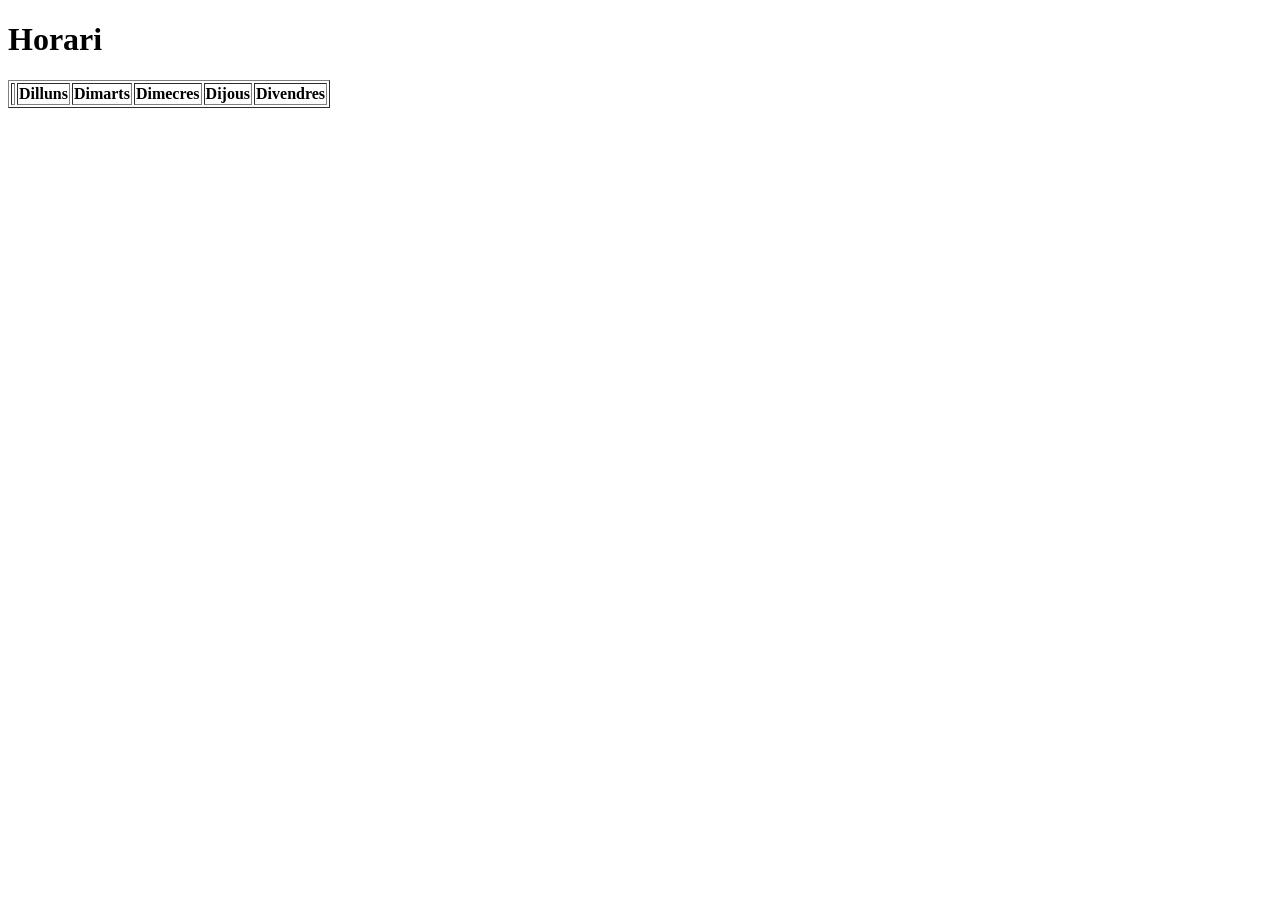
==== html/horari.html @ a6fa89c7 "Segona pujada" ====
<!DOCTYPE html>
<html>
    <head>
        <meta charset="utf-8">
        <meta http-equiv="X-UA-Compatible" content="IE=edge">
        <title>Horari</title>
        <meta name="author" content="Daniel">
        <meta name="description" content="">
        <meta name="viewport" content="width=device-width, initial-scale=1">
        <link rel="stylesheet" href="./../css/style.css">
    </head>

    <body>
       <h1>Horari</h1>

       <table border="1">
        <thead>
            <th></th>
            <th>Dilluns</th>
            <th>Dimarts</th>
            <th>Dimecres</th>
            <th>Dijous</th>
            <th>Divendres</th>
        </thead>

       </table>
       
    </body>
</html>
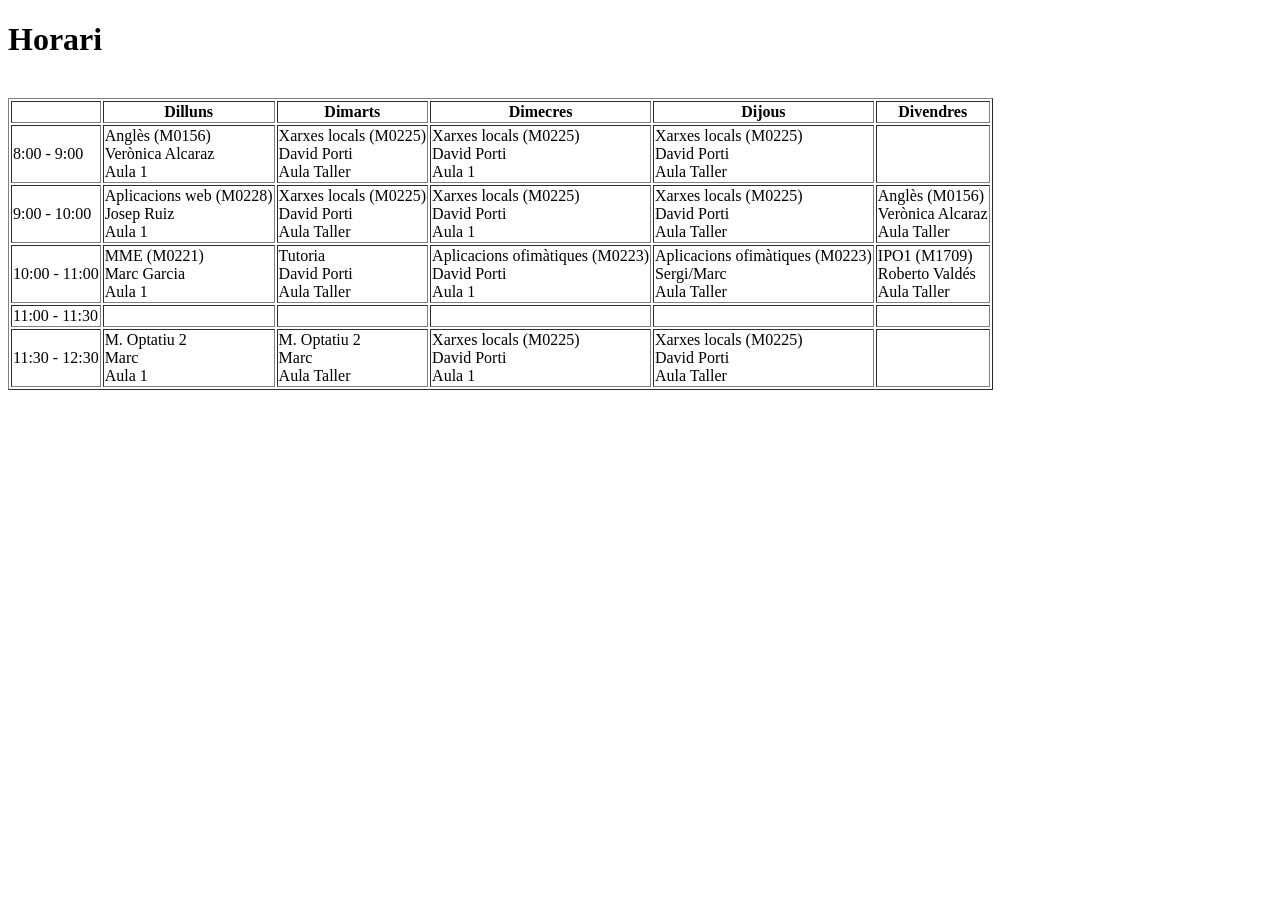
==== commit 6fb30f50: "Update horari.html" ====
--- a/html/horari.html
+++ b/html/horari.html
@@ -12,6 +12,7 @@
 
     <body>
        <h1>Horari</h1>
+       <br>
 
        <table border="1">
         <thead>
@@ -22,7 +23,46 @@
             <th>Dijous</th>
             <th>Divendres</th>
         </thead>
-
+        <tr>
+            <td>8:00 - 9:00</td>
+            <td>Anglès (M0156)<br>Verònica Alcaraz<br>Aula 1</td>
+            <td>Xarxes locals (M0225)<br>David Porti<br>Aula Taller</td>
+            <td>Xarxes locals (M0225)<br>David Porti<br>Aula 1</td>
+            <td>Xarxes locals (M0225)<br>David Porti<br>Aula Taller</td>
+            <td></td>
+        </tr>
+        <tr>
+            <td>9:00 - 10:00</td>
+            <td>Aplicacions web (M0228)<br>Josep Ruiz<br>Aula 1</td>
+            <td>Xarxes locals (M0225)<br>David Porti<br>Aula Taller</td>
+            <td>Xarxes locals (M0225)<br>David Porti<br>Aula 1</td>
+            <td>Xarxes locals (M0225)<br>David Porti<br>Aula Taller</td>
+            <td>Anglès (M0156)<br>Verònica Alcaraz<br>Aula Taller</td>
+        </tr>
+        <tr>
+            <td>10:00 - 11:00</td>
+            <td>MME (M0221)<br>Marc Garcia<br>Aula 1</td>
+            <td>Tutoria<br>David Porti<br>Aula Taller</td>
+            <td>Aplicacions ofimàtiques (M0223)<br>David Porti<br>Aula 1</td>
+            <td>Aplicacions ofimàtiques (M0223)<br>Sergi/Marc<br>Aula Taller</td>
+            <td>IPO1 (M1709)<br>Roberto Valdés<br>Aula Taller</td>
+        </tr>
+        <tr>
+            <td>11:00 - 11:30</td>
+            <td><br></td>
+            <td><br></td>
+            <td><br></td>
+            <td><br></td>
+            <td><br></td>
+        </tr>
+        <tr>
+            <td>11:30 - 12:30</td>
+            <td>M. Optatiu 2<br>Marc<br>Aula 1</td>
+            <td>M. Optatiu 2<br>Marc<br>Aula Taller</td>
+            <td>Xarxes locals (M0225)<br>David Porti<br>Aula 1</td>
+            <td>Xarxes locals (M0225)<br>David Porti<br>Aula Taller</td>
+            <td></td>
+        </tr>
        </table>
        
     </body>
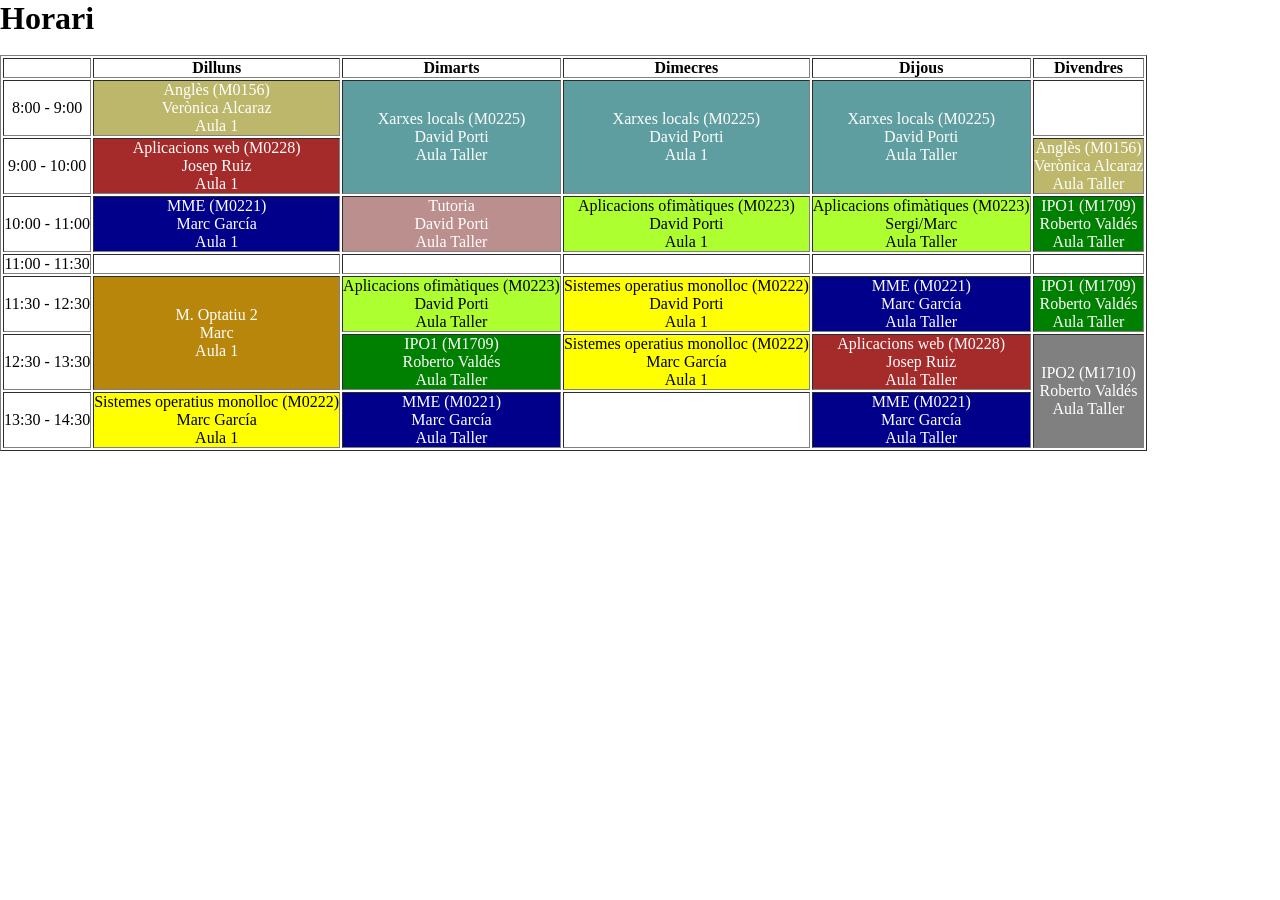
==== commit fb85933a: "horari finalitzat" ====
--- a/html/horari.html
+++ b/html/horari.html
@@ -8,6 +8,8 @@
         <meta name="description" content="">
         <meta name="viewport" content="width=device-width, initial-scale=1">
         <link rel="stylesheet" href="./../css/style.css">
+        <link rel="stylesheet" href="./../css/color.css">
+
     </head>
 
     <body>
@@ -25,44 +27,56 @@
         </thead>
         <tr>
             <td>8:00 - 9:00</td>
-            <td>Anglès (M0156)<br>Verònica Alcaraz<br>Aula 1</td>
-            <td>Xarxes locals (M0225)<br>David Porti<br>Aula Taller</td>
-            <td>Xarxes locals (M0225)<br>David Porti<br>Aula 1</td>
-            <td>Xarxes locals (M0225)<br>David Porti<br>Aula Taller</td>
+            <td class="ang textColorWhite">Anglès (M0156)<br>Verònica Alcaraz<br>Aula 1</td>
+            <td class="xl textColorWhite" rowspan="2">Xarxes locals (M0225)<br>David Porti<br>Aula Taller</td>
+            <td class="xl textColorWhite" rowspan="2">Xarxes locals (M0225)<br>David Porti<br>Aula 1</td>
+            <td class="xl textColorWhite" rowspan="2">Xarxes locals (M0225)<br>David Porti<br>Aula Taller</td>
             <td></td>
         </tr>
         <tr>
             <td>9:00 - 10:00</td>
-            <td>Aplicacions web (M0228)<br>Josep Ruiz<br>Aula 1</td>
-            <td>Xarxes locals (M0225)<br>David Porti<br>Aula Taller</td>
-            <td>Xarxes locals (M0225)<br>David Porti<br>Aula 1</td>
-            <td>Xarxes locals (M0225)<br>David Porti<br>Aula Taller</td>
-            <td>Anglès (M0156)<br>Verònica Alcaraz<br>Aula Taller</td>
+            <td class="aw textColorWhite">Aplicacions web (M0228)<br>Josep Ruiz<br>Aula 1</td>
+            <td class="ang textColorWhite">Anglès (M0156)<br>Verònica Alcaraz<br>Aula Taller</td>
         </tr>
         <tr>
             <td>10:00 - 11:00</td>
-            <td>MME (M0221)<br>Marc Garcia<br>Aula 1</td>
-            <td>Tutoria<br>David Porti<br>Aula Taller</td>
-            <td>Aplicacions ofimàtiques (M0223)<br>David Porti<br>Aula 1</td>
-            <td>Aplicacions ofimàtiques (M0223)<br>Sergi/Marc<br>Aula Taller</td>
-            <td>IPO1 (M1709)<br>Roberto Valdés<br>Aula Taller</td>
+            <td class="mme textColorWhite">MME (M0221)<br>Marc García<br>Aula 1</td>
+            <td class="tut textColorWhite">Tutoria<br>David Porti<br>Aula Taller</td>
+            <td class="ofi textColorBlack">Aplicacions ofimàtiques (M0223)<br>David Porti<br>Aula 1</td>
+            <td class="ofi textColorBlack">Aplicacions ofimàtiques (M0223)<br>Sergi/Marc<br>Aula Taller</td>
+            <td class="ipo textColorWhite">IPO1 (M1709)<br>Roberto Valdés<br>Aula Taller</td>
         </tr>
         <tr>
             <td>11:00 - 11:30</td>
-            <td><br></td>
-            <td><br></td>
-            <td><br></td>
-            <td><br></td>
-            <td><br></td>
+            <td></td>
+            <td></td>
+            <td></td>
+            <td></td>
+            <td></td>
         </tr>
         <tr>
             <td>11:30 - 12:30</td>
-            <td>M. Optatiu 2<br>Marc<br>Aula 1</td>
-            <td>M. Optatiu 2<br>Marc<br>Aula Taller</td>
-            <td>Xarxes locals (M0225)<br>David Porti<br>Aula 1</td>
-            <td>Xarxes locals (M0225)<br>David Porti<br>Aula Taller</td>
+            <td class="opt textColorWhite" rowspan="2">M. Optatiu 2<br>Marc<br>Aula 1</td>
+            <td class="ofi textColorBlack">Aplicacions ofimàtiques (M0223)<br>David Porti<br>Aula Taller</td>
+            <td class="som textColorBlack">Sistemes operatius monolloc (M0222)<br>David Porti<br>Aula 1</td>
+            <td class="mme textColorWhite">MME (M0221)<br>Marc García<br>Aula Taller</td>
+            <td class="ipo textColorWhite">IPO1 (M1709)<br>Roberto Valdés<br>Aula Taller</td>
+        </tr>
+        <tr>
+            <td>12:30 - 13:30</td>
+            <td class="ipo textColorWhite">IPO1 (M1709)<br>Roberto Valdés<br>Aula Taller</td>
+            <td class="som textColorBlack">Sistemes operatius monolloc (M0222)<br>Marc García<br>Aula 1</td>
+            <td class="aw textColorWhite">Aplicacions web (M0228)<br>Josep Ruiz<br>Aula Taller</td>
+            <td class="ipo2 textColorWhite" rowspan="2">IPO2 (M1710)<br>Roberto Valdés<br>Aula Taller</td>
+        </tr>
+        <tr>
+            <td>13:30 - 14:30</td>
+            <td class="som textColorBlack">Sistemes operatius monolloc (M0222)<br>Marc García<br>Aula 1</td>
+            <td class="mme textColorWhite">MME (M0221)<br>Marc García<br>Aula Taller</td>
             <td></td>
+            <td class="mme textColorWhite">MME (M0221)<br>Marc García<br>Aula Taller</td>
         </tr>
+
        </table>
        
     </body>
--- a/css/style.css
+++ b/css/style.css
@@ -0,0 +1,11 @@
+* {
+    margin: 0;
+    padding: 0;
+
+    text-decoration: none;
+    list-style: none;
+}
+
+td, th {
+    text-align: center;
+}
--- a/css/color.css
+++ b/css/color.css
@@ -0,0 +1,52 @@
+#aw {
+ 
+}
+
+.aw {
+background-color: brown;
+}
+
+.mme {
+    background-color: darkblue;
+}
+
+.ipo {
+    background-color: green;
+}
+
+.ipo2 {
+    background-color: gray;
+}
+
+
+.xl {
+    background-color: cadetblue;
+}
+
+.tut {
+    background-color: rosybrown;
+}
+
+.ofi {
+    background-color: greenyellow;
+}
+
+.som {
+    background-color: yellow;
+}
+
+.opt {
+    background-color: darkgoldenrod;
+}
+
+.ang {
+    background-color: darkkhaki;
+}
+
+.textColorWhite {
+    color: white;
+}
+
+.textColorBlack {
+    color: black;
+}
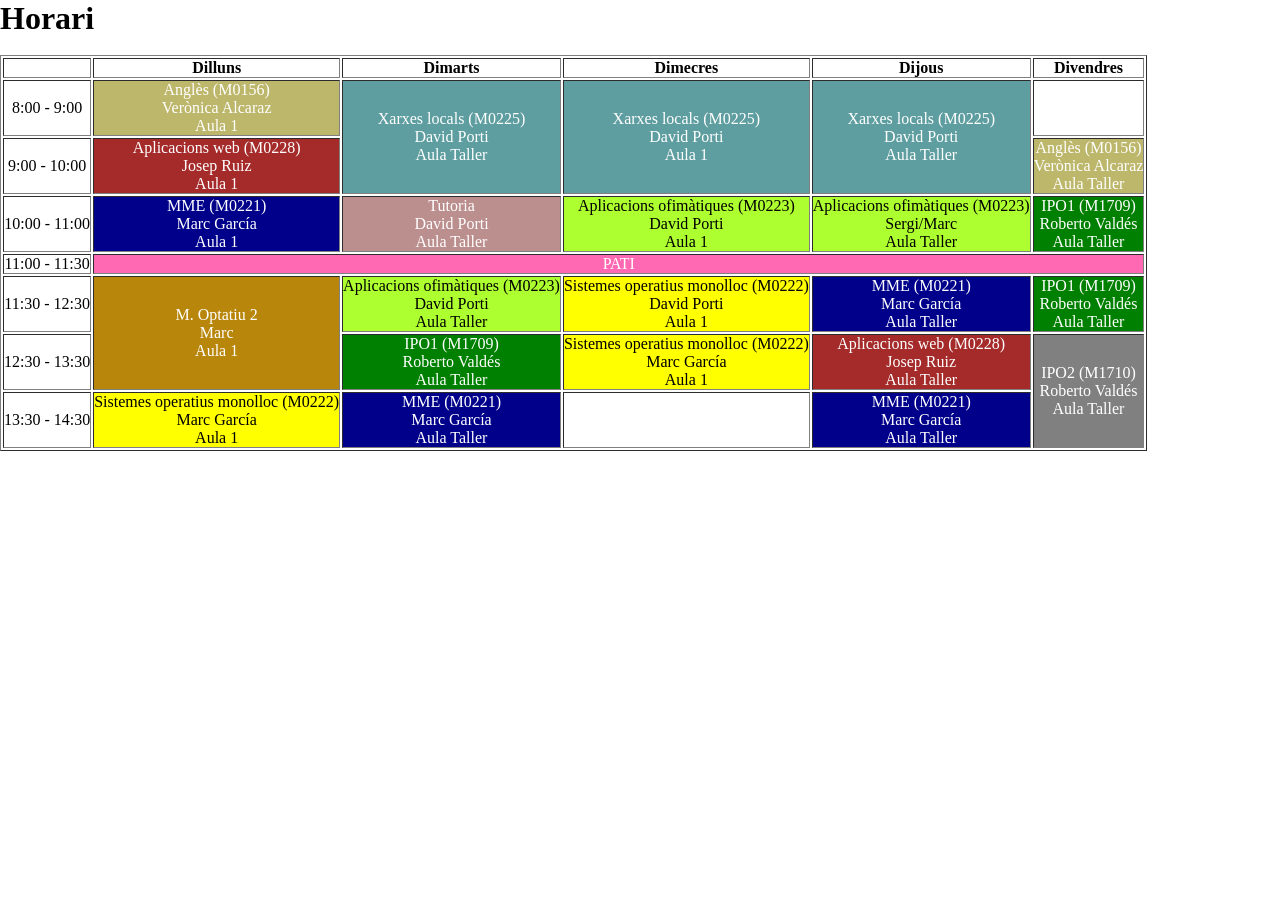
==== commit b67c8a54: "horari actualizat amb colspan en franja pati" ====
--- a/html/horari.html
+++ b/html/horari.html
@@ -48,11 +48,7 @@
         </tr>
         <tr>
             <td>11:00 - 11:30</td>
-            <td></td>
-            <td></td>
-            <td></td>
-            <td></td>
-            <td></td>
+            <td class="pati textColorWhite" colspan="5">PATI</td>
         </tr>
         <tr>
             <td>11:30 - 12:30</td>
--- a/css/color.css
+++ b/css/color.css
@@ -43,6 +43,10 @@
     background-color: darkkhaki;
 }
 
+.pati {
+    background-color: hotpink;
+}
+
 .textColorWhite {
     color: white;
 }
